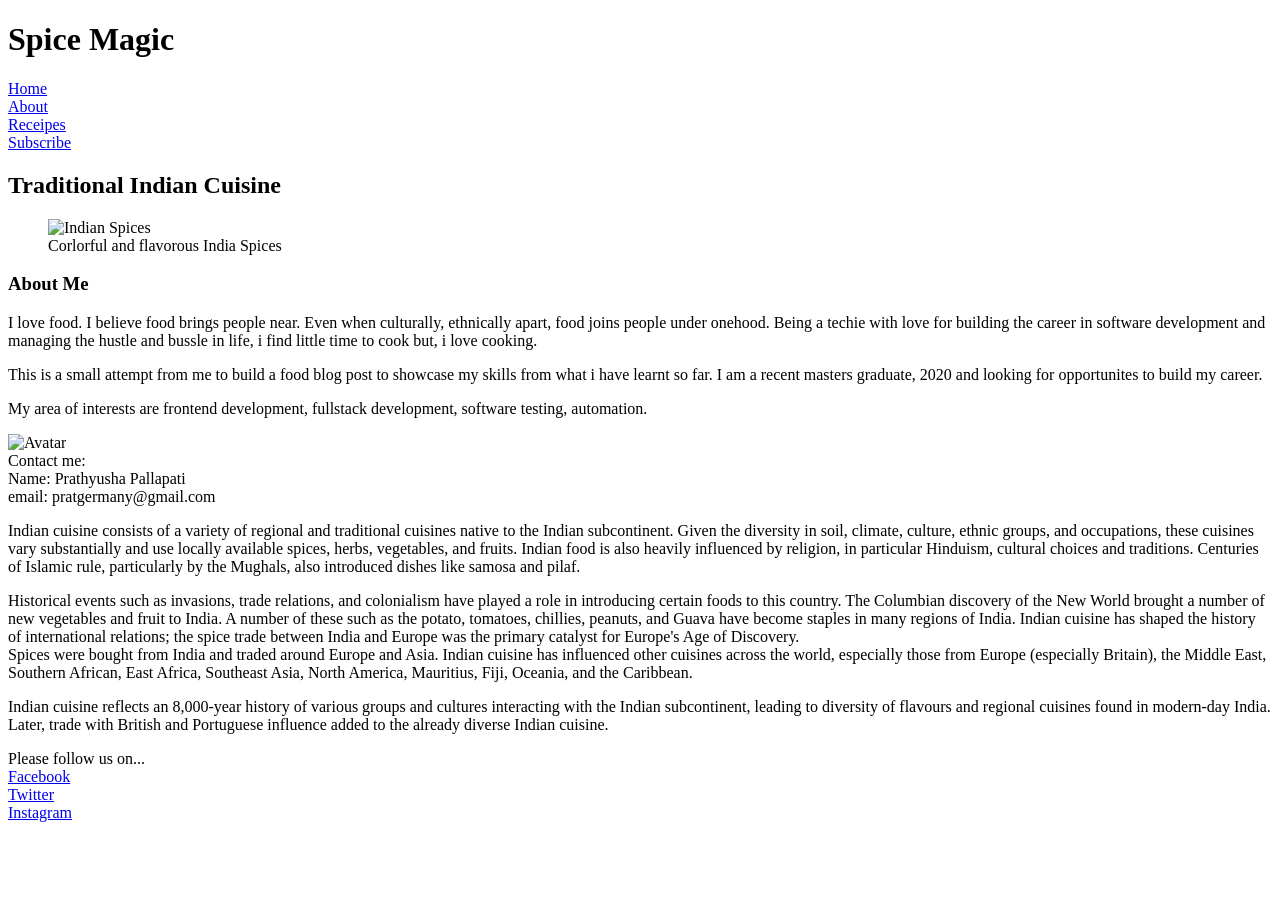
==== HTML/About Page.html @ 21f000f3 "this is my first commit" ====
<!DOCTYPE html>
<html lang="en" dir="ltr">
<head>
  <meta charset="utf-8">
  <meta name="viewport" content="width=device-width,intial-scale=1.0">
  <link href='https://fonts.googleapis.com/css?family=Sofia' rel='stylesheet'>
  <link rel="stylesheet" href="G:\webdevelopment_udacity\NanoDegreeFrontEnd\Pratice\Styling\Main.css">
  <link rel="stylesheet" href="G:\webdevelopment_udacity\NanoDegreeFrontEnd\Pratice\Styling\Mobile.css">
  <link rel="stylesheet" href="G:\webdevelopment_udacity\NanoDegreeFrontEnd\Pratice\Styling\Tab.css">
  <link rel="stylesheet" href="G:\webdevelopment_udacity\NanoDegreeFrontEnd\Pratice\Styling\Laptop.css">
  <title>Practice Blog</title>
</head>
<body>
  <header class="MainContainer">
    <h1>Spice Magic</h1>
    <nav>
      <div class="Home"><a href="MainPage.html">Home</a></div>
      <div class="About"><a href="#">About</a></div>
      <div class="Receipes"><a href="RecipiesPage.html">Receipes</a></div>
      <div class="Subscribe"><a href="subscribe.html"><div class="SubscribeButton">Subscribe</div></a></div>
    </nav>
  </header>
  <section class="about">
    <div class="IndianCuisine">
      <div class="traditional"><h2>Traditional Indian Cuisine<h2></div>
        <figure class="spiceImage">
          <img src="G:\webdevelopment_udacity\NanoDegreeFrontEnd\Pratice\Images\Indian_Spices.jpg" alt="Indian Spices" class="IndianSpices">
          <figcaption>Corlorful and flavorous India Spices </figcaption>
        </figure>
      <div class="outer-box">
          <div id="inner-box">
            <div class="aboutme">
              <h3>About Me</h3>
            </div>
            <div class="intro">
              <p id="intro"> I love food. I believe food brings people near. Even when culturally, ethnically apart, food joins people under onehood. Being a techie with love for building the career in software development and managing the hustle and bussle in life, i find little time to cook but, i love cooking.<br>
              </p>
              <p id="intro">This is a small attempt from me to build a food blog post to showcase my skills from what i have learnt so far. I am a recent masters graduate, 2020 and looking for opportunites to build my career.</p>
              <p id="intro"> My area of interests are frontend development, fullstack development, software testing, automation. </p>
            </div>
            <div id="avatar">
              <img src="G:\webdevelopment_udacity\NanoDegreeFrontEnd\Pratice\Images\avatar.jpg" alt="Avatar" class="photo">
            </div>
            <div id="contactme">
              Contact me:
              <br>
              Name: Prathyusha Pallapati <br>
              email: pratgermany@gmail.com
            </div>
          </div>
      </div>
      <div class="history">
          <p id="histroy">
            Indian cuisine consists of a variety of regional and traditional cuisines native to the Indian subcontinent. Given the diversity in soil, climate, culture, ethnic groups, and occupations, these cuisines vary substantially and use locally available spices, herbs, vegetables, and fruits. Indian food is also heavily influenced by religion, in particular Hinduism, cultural choices and traditions. Centuries of Islamic rule, particularly by the Mughals, also introduced dishes like samosa and pilaf.<br>
            <p id="histroy">
              Historical events such as invasions, trade relations, and colonialism have played a role in introducing certain foods to this country. The Columbian discovery of the New World brought a number of new vegetables and fruit to India. A number of these such as the potato, tomatoes, chillies, peanuts, and Guava have become staples in many regions of India. Indian cuisine has shaped the history of international relations; the spice trade between India and Europe was the primary catalyst for Europe's Age of Discovery.<br> Spices were bought from India and traded around Europe and Asia. Indian cuisine has influenced other cuisines across the world, especially those from Europe (especially Britain), the Middle East, Southern African, East Africa, Southeast Asia, North America, Mauritius, Fiji, Oceania, and the Caribbean.
              <br>
              <p id="histroy">
                Indian cuisine reflects an 8,000-year history of various groups and cultures interacting with the Indian subcontinent, leading to diversity of flavours and regional cuisines found in modern-day India. Later, trade with British and Portuguese influence added to the already diverse Indian cuisine.
              </p>
        </div>
      </div>
    </section>
    <footer class="FooterContainer">
          <div class="FollowUs">Please follow us on...</div>
          <div class="Facebook"><a href="https:\\www.fb.com">Facebook</a></div>
          <div class="Twitter"><a href="https:\\www.twitter.com">Twitter</a></div>
          <div class="Instagram"><a href="https:\\www.Instagram.com">Instagram</a></div>
    </footer>
  </body>
  </html>
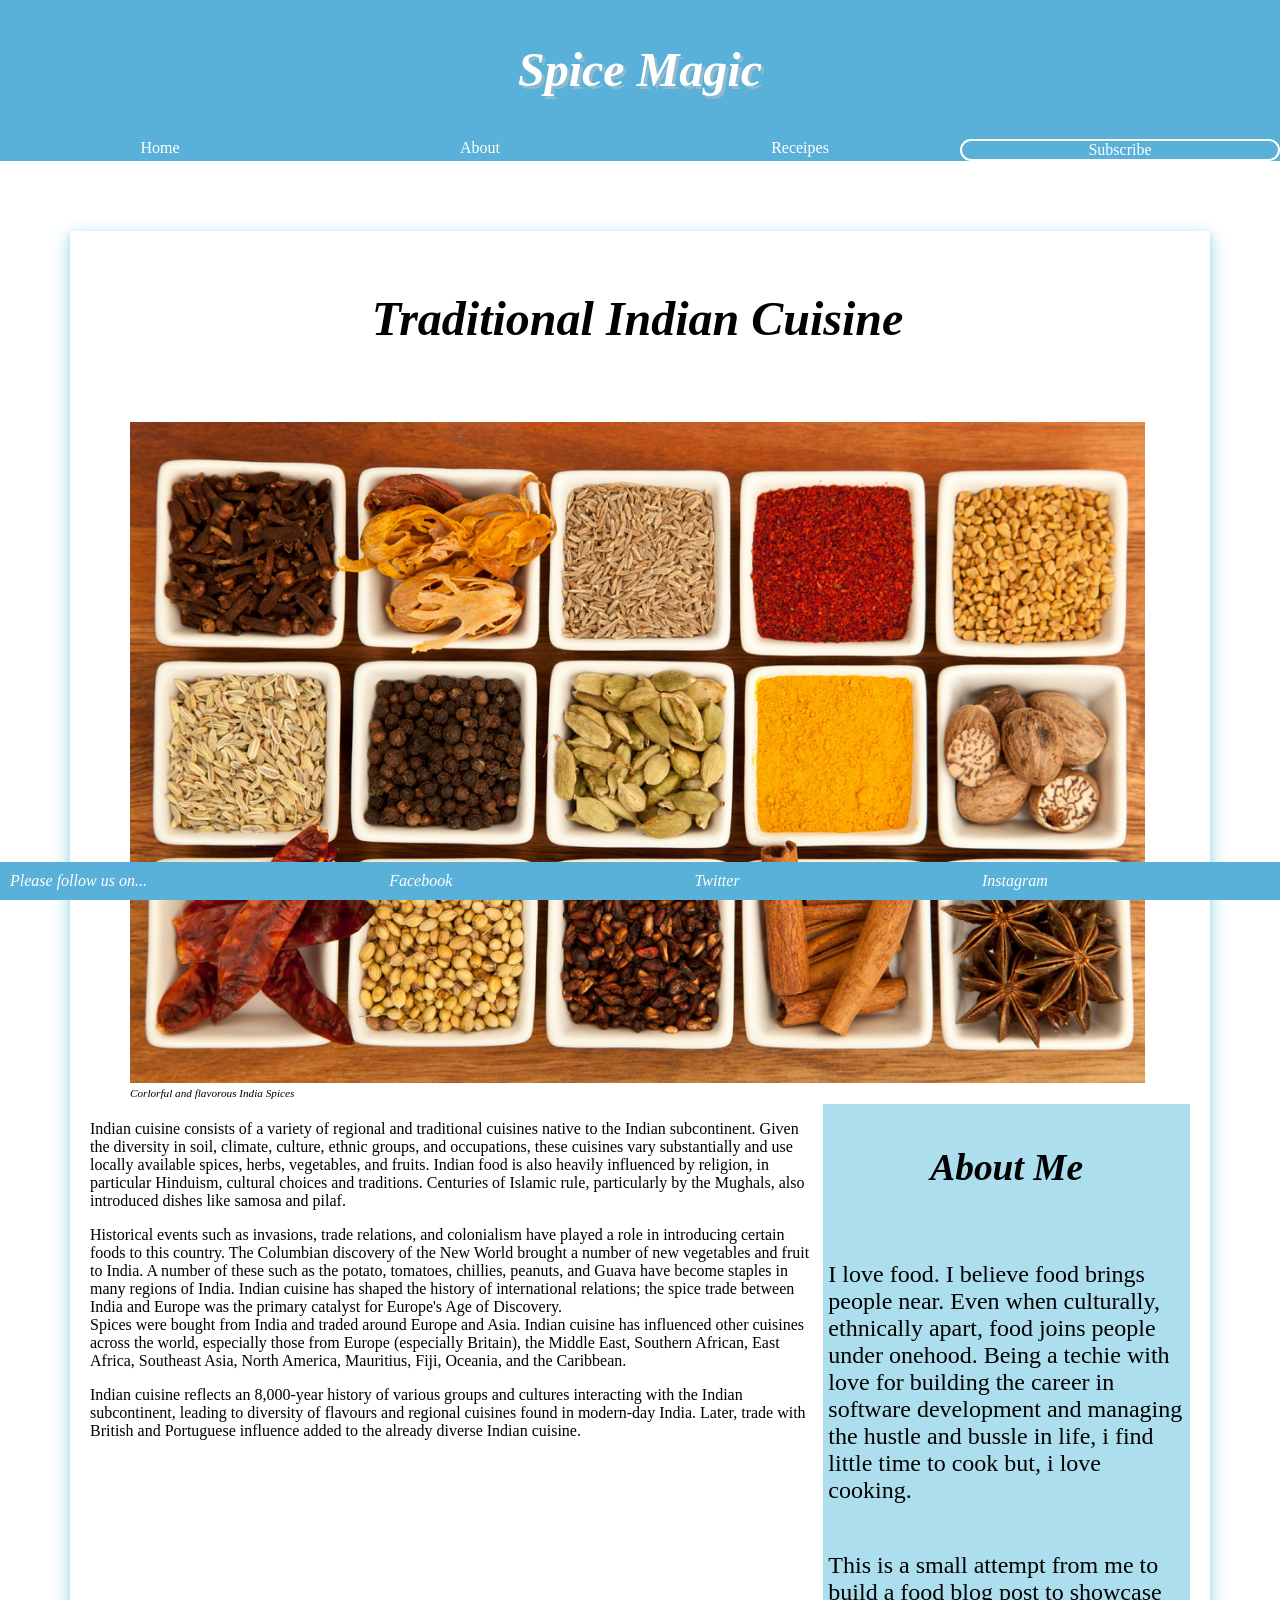
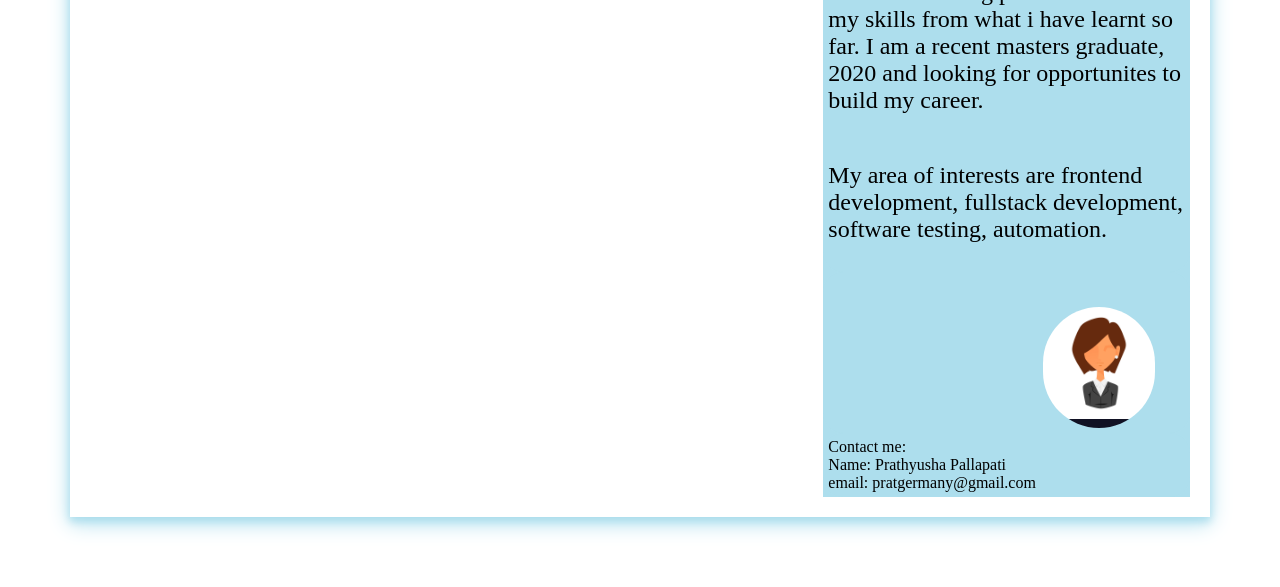
==== commit 814c14ef: "correcting file paths" ====
--- a/HTML/About Page.html
+++ b/HTML/About Page.html
@@ -5,10 +5,10 @@
   <meta charset="utf-8">
   <meta name="viewport" content="width=device-width,intial-scale=1.0">
   <link href='https://fonts.googleapis.com/css?family=Sofia' rel='stylesheet'>
-  <link rel="stylesheet" href="G:\webdevelopment_udacity\NanoDegreeFrontEnd\Pratice\Styling\Main.css">
-  <link rel="stylesheet" href="G:\webdevelopment_udacity\NanoDegreeFrontEnd\Pratice\Styling\Mobile.css">
+  <link rel="stylesheet" href="../Styling/Main.css">
+  <!--<link rel="stylesheet" href="G:\webdevelopment_udacity\NanoDegreeFrontEnd\Pratice\Styling\Mobile.css">
   <link rel="stylesheet" href="G:\webdevelopment_udacity\NanoDegreeFrontEnd\Pratice\Styling\Tab.css">
-  <link rel="stylesheet" href="G:\webdevelopment_udacity\NanoDegreeFrontEnd\Pratice\Styling\Laptop.css">
+  <link rel="stylesheet" href="G:\webdevelopment_udacity\NanoDegreeFrontEnd\Pratice\Styling\Laptop.css">-->
   <title>Practice Blog</title>
 </head>
 <body>
@@ -25,7 +25,7 @@
     <div class="IndianCuisine">
       <div class="traditional"><h2>Traditional Indian Cuisine<h2></div>
         <figure class="spiceImage">
-          <img src="G:\webdevelopment_udacity\NanoDegreeFrontEnd\Pratice\Images\Indian_Spices.jpg" alt="Indian Spices" class="IndianSpices">
+          <img src="../Images/Indian_Spices.jpg" alt="Indian Spices" class="IndianSpices">
           <figcaption>Corlorful and flavorous India Spices </figcaption>
         </figure>
       <div class="outer-box">
@@ -40,7 +40,7 @@
               <p id="intro"> My area of interests are frontend development, fullstack development, software testing, automation. </p>
             </div>
             <div id="avatar">
-              <img src="G:\webdevelopment_udacity\NanoDegreeFrontEnd\Pratice\Images\avatar.jpg" alt="Avatar" class="photo">
+              <img src="../Images/avatar.jpg" alt="Avatar" class="photo">
             </div>
             <div id="contactme">
               Contact me:
--- a/Styling/Main.css
+++ b/Styling/Main.css
@@ -0,0 +1,362 @@
+
+/*@import url("Mobile.css") screen and (max-width: 767px);
+@import url("Tab.css")screen and (max-width: 1024px) and (min-width:768px);*/
+@import url("Mobile.css");
+@import url("Tab.css");
+@import url("Laptop.css");
+
+html{
+  margin: 0;
+  margin-top: 0;
+  border: 0;
+  padding: 0;
+  display: flex;
+  flex-direction: column;
+}
+body{
+  margin: 0;
+  margin-top: 0;
+  border: 0;
+  padding: 0;
+  font-family: 'Sofia';
+}
+a{
+  text-decoration: none;
+  color: White;
+}
+button{
+  font-family: 'Sofia';
+  background-color: #59b1d9;
+  color: white;
+  border: white;
+  border-radius: 12px;
+  margin-bottom: 10px;
+}
+button:hover {
+  background-color: #ff6f69;
+  cursor: pointer;
+}
+.MainContainer{
+  display: grid;
+  grid-template-columns: 1fr;
+  background-color: #59b1d9;
+}
+.MainContainer > h1{
+  padding: 10px;
+  text-align: center;
+  font-size: 3em;
+  font-style: italic;
+  font-family: 'Sofia';
+  color: White;
+  grid-column: 1;
+  text-shadow: 3px 3px #8fb9cc;
+}
+.MainContainer > nav{
+  display: grid;
+  grid-template-columns: repeat(4, 1fr);
+  text-align: center;
+  color: white;
+  font-family: 'Sofia';
+}
+.MainContainer > nav > .Subscribe{
+  grid-column-start: 4;
+  border: 2px solid white;
+  border-radius: 12px;
+}
+.ContentContainer{
+  margin: 30px;
+  padding: 20px;
+  display: grid;
+  grid-template-columns: 1fr,1fr;
+  grid-template-rows: 1fr,1fr;
+  grid-gap: 10px;
+}
+.ContentContainer > .Receipe1{
+  grid-column: 1/2;
+  background-color: #addeed;
+  display: grid;
+  grid-template-columns: repeat(8, 1fr);
+  grid-template-rows: repeat(8, 5vw);
+}
+.ContentContainer > .Receipe2{
+  grid-column: 2/3;
+  background-color: white;
+  display: grid;
+  grid-template-columns: repeat(8, 1fr);
+  grid-template-rows: repeat(8, 5vw);
+  box-shadow: 0 4px 8px 0 #addeed, 0 6px 20px 0 #addeed;
+}
+.ContentContainer > .Receipe3{
+  grid-column: 1/2;
+  background-color: white;
+  display: grid;
+  grid-template-columns: repeat(8, 1fr);
+  grid-template-rows: repeat(8, 5vw);
+  box-shadow: 0 4px 8px 0 #addeed, 0 6px 20px 0 #addeed;
+}
+.ContentContainer > .Receipe4{
+  grid-column: 2/3;
+  background-color: #addeed;
+  display: grid;
+  grid-template-columns: repeat(8, 1fr);
+  grid-template-rows: repeat(8, 5vw);
+}
+.heading3{
+  grid-column-start: 1;
+  grid-column-end: 9;
+  grid-row-start: 1;
+  grid-row-end: 2;
+  text-align: center;
+  font-family: 'Sofia';
+  font-size: 1.25em;
+}
+.heading3:hover {
+  font-size: 2em;
+}
+.Description{
+  grid-column: 6/ span 9;
+  grid-row: 2/ span 9;
+  margin: 0;
+  padding: 20px;
+}
+.gallery__img {
+  width: 100%;
+  height: 100%;
+  display: block;
+  object-fit: cover;
+  margin: 0;
+  padding: 0;
+}
+.gallery__item--1 {
+  grid-column: 1 / span 5;
+  grid-row: 2 / span 8;
+  margin: 0;
+  padding: 20px;
+}
+figcaption{
+
+  font-style: italic;
+  font-size: 0.7em;
+}
+
+
+/*About Page styling starts from here*/
+.about{
+  margin: 30px;
+  padding: 20px;
+}
+.IndianCuisine{
+  margin: 20px;
+  padding: 20px;
+  display: grid;
+  grid-template-columns:1fr 1fr 1fr;
+  grid-template-rows: 150px auto auto;
+  grid-gap: 5px;
+  box-shadow: 0 4px 8px 0 #addeed, 0 6px 20px 0 #addeed;
+}
+.traditional {
+  grid-column-start: 1;
+  grid-column-end: 4;
+  text-align: center;
+  font-style: italic;
+  font-size: 2em;
+}
+.spiceImage{
+  grid-column-start:1;
+  grid-column-end: 4;
+}
+.IndianSpices{
+  width: 100%;
+  height: 100%;
+  display:  ;
+  object-fit: cover;
+  margin: 0;
+  padding: 0;
+}
+.outer-box{
+  grid-column-start:3;
+  grid-column-end: 5;
+  grid-row-start: 3;
+  grid-row-end:4;
+  background-color: #addeed;
+}
+#inner-box > *{
+  background-color: white;
+  padding: 5px;
+  display: flex;
+  flex-direction:column;
+  border-radius: 20px;
+  background-color: #addeed;
+}
+.aboutme{
+  text-align: center;
+  font-style: italic;
+  font-weight: lighter;
+  font-size: 2em;
+}
+#intro{
+  font-size: 1.5em;
+}
+.history{
+  grid-column-start: 1;
+  grid-column-end: 3;
+}
+#histroy {
+  font-size: 1em;
+}
+.photo{
+  align-self: flex-end;
+  margin-top: 30px;
+  margin-right: 30px;
+  border-radius: 100px;
+  width: 7em;
+}
+/*----------About page css ends --------------*/
+/*-----------------Recipie Page Css Start ----------*/
+
+.main-box{
+  margin: 30px;
+  padding: 20px;
+  display: flex;
+  flex-direction:column;
+}
+.box1{
+  margin: 20px;
+  padding: 20px;
+  display: flex;
+  flex-direction:column;
+  background-color: #addeed;
+  box-shadow: 0 4px 8px 0 #addeed, 0 6px 20px 0 #addeed;
+}
+.box1 > h2{
+  font-style: italic;
+  text-align: center;
+  font-weight: bold;
+  font-size: 1.8em;
+}
+.date{
+  text-align: right;
+  padding-right: 20px;
+  margin-right: 20px;
+  font-style: italic;
+  text-shadow: 0 4px 8px gray;
+}
+.box-image{
+  /*display: block;
+  margin-left: auto;
+  margin-right: auto;
+  width: 70%; */
+  width:100%;
+  height:100%
+  object-fit:cover;
+}
+/*.box1 > p{
+text-align: center;
+}*/
+#procedure{
+  text-align: justify;
+  /*padding-right:  10em;
+  margin-right: 10em;
+  padding-left: 10em;
+  margin-left: 10em;*/
+  line-height: 1.6;
+  /*130px;*/
+}
+.box1 > table{
+  width:50%;
+  background-color: white;
+  border-spacing: 5px;
+  margin-left: auto;
+  margin-right: auto;
+}
+
+th, td {
+  padding: 15px;
+}
+tr:nth-child(even) {
+  background-color: #addeed;
+}
+tr:nth-child(odd) {
+  background-color: #fff;
+}
+
+.box1 > span{
+  text align: center;
+}
+/*reciepe page css ends */
+/*form page css starts */
+.formContainer{
+  display: grid;
+  grid-template-columns: 1fr, 1fr;
+  grid-template-rows: auto, auto,auto,auto;
+  text-align: center;
+  margin: 30px;
+  padding:20px;
+  background-color: #addeed;
+}
+.Fname{
+  grid-column: 1;
+  grid-row: 1;
+}
+.Textbox{
+  grid-column: 2;
+  grid-row: 1;
+  text-align: left;
+}
+.Lname{
+  grid-column: 1;
+  grid-row: 2;
+}
+.Textbox2{
+  grid-column: 2;
+  grid-row: 2;
+  text-align: left;
+}
+.email{
+  grid-column: 1;
+  grid-row: 3;
+}
+.Textbox3{
+  grid-column: 2;
+  grid-row: 3;
+  text-align: left;
+}
+.submitbutton{
+  grid-column: 1;
+  grid-row: 4;
+}
+/*form page css ends */
+.FooterContainer{
+  display: grid;
+  grid-template-columns: 1fr,1fr,1fr,1fr;
+  background-color: #59b1d9;
+  left: 0;
+  margin: 0;
+  bottom: 0;
+  padding: 0;
+  width: 100%;
+  color: white;
+  font-style: italic;
+  font-family: 'Sofia';
+  position:  fixed;
+}
+.FooterContainer > .FollowUs{
+  grid-column: 1/2;
+  padding: 10px;
+  text-align: left;
+}
+.FooterContainer > .Facebook{
+  grid-column: 2/3;
+  text-align: left;
+  padding: 10px;
+}
+.FooterContainer > .Twitter {
+  grid-column: 3/4;
+  text-align: left;
+  padding: 10px;
+}
+.FooterContainer > .Instagram  {
+  grid-column: 4/5;
+  text-align: left;
+  padding: 10px;
+}
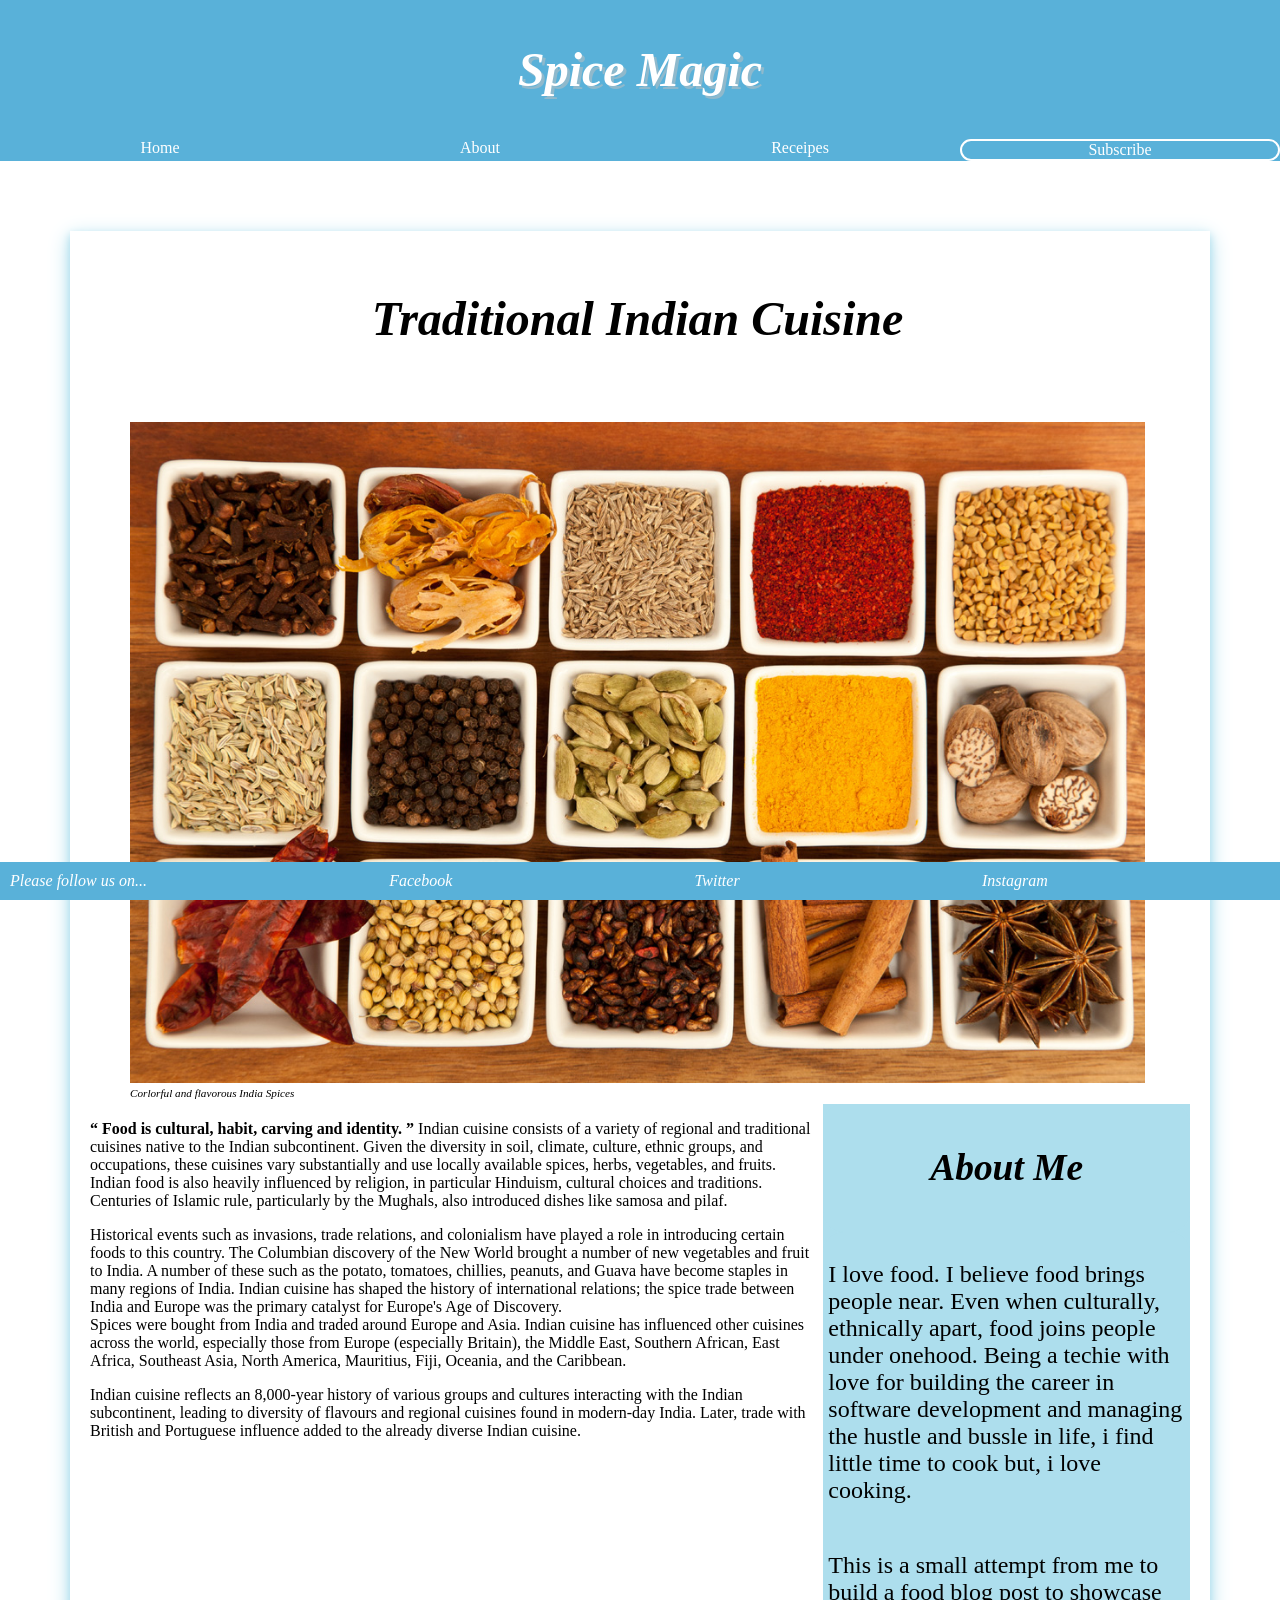
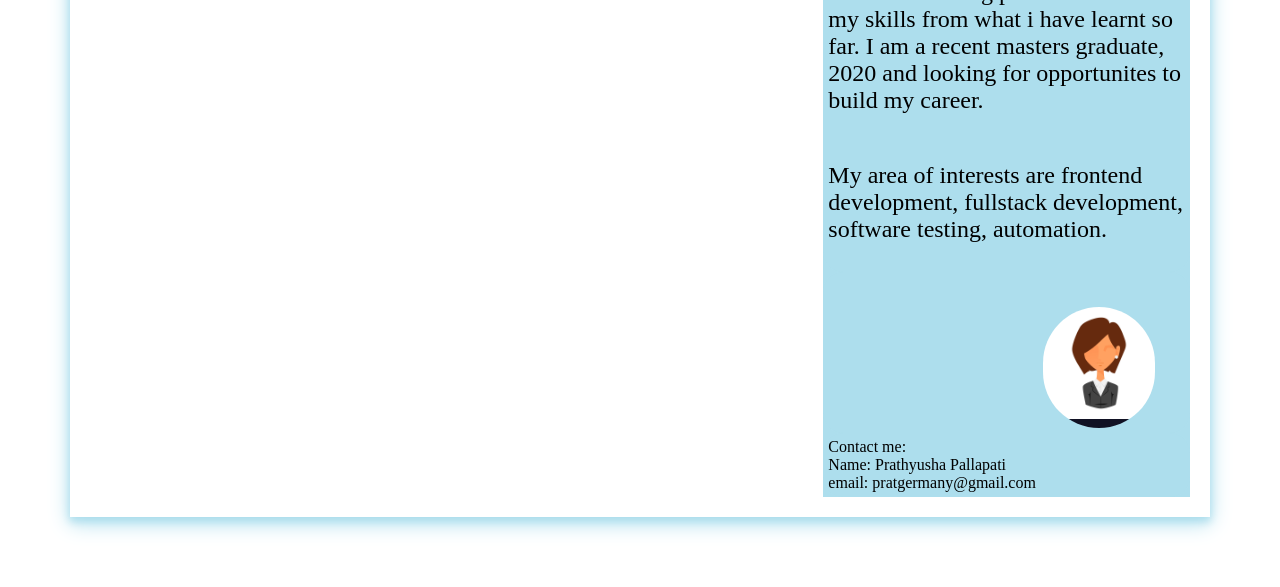
==== commit b11e6cec: "updated the inde.html link in all the html pages" ====
--- a/HTML/About Page.html
+++ b/HTML/About Page.html
@@ -15,7 +15,7 @@
   <header class="MainContainer">
     <h1>Spice Magic</h1>
     <nav>
-      <div class="Home"><a href="MainPage.html">Home</a></div>
+      <div class="Home"><a href="index.html">Home</a></div>
       <div class="About"><a href="#">About</a></div>
       <div class="Receipes"><a href="RecipiesPage.html">Receipes</a></div>
       <div class="Subscribe"><a href="subscribe.html"><div class="SubscribeButton">Subscribe</div></a></div>
@@ -52,6 +52,7 @@
       </div>
       <div class="history">
           <p id="histroy">
+            <span><strong><q> Food is cultural, habit, carving and identity. </q></strong></span>
             Indian cuisine consists of a variety of regional and traditional cuisines native to the Indian subcontinent. Given the diversity in soil, climate, culture, ethnic groups, and occupations, these cuisines vary substantially and use locally available spices, herbs, vegetables, and fruits. Indian food is also heavily influenced by religion, in particular Hinduism, cultural choices and traditions. Centuries of Islamic rule, particularly by the Mughals, also introduced dishes like samosa and pilaf.<br>
             <p id="histroy">
               Historical events such as invasions, trade relations, and colonialism have played a role in introducing certain foods to this country. The Columbian discovery of the New World brought a number of new vegetables and fruit to India. A number of these such as the potato, tomatoes, chillies, peanuts, and Guava have become staples in many regions of India. Indian cuisine has shaped the history of international relations; the spice trade between India and Europe was the primary catalyst for Europe's Age of Discovery.<br> Spices were bought from India and traded around Europe and Asia. Indian cuisine has influenced other cuisines across the world, especially those from Europe (especially Britain), the Middle East, Southern African, East Africa, Southeast Asia, North America, Mauritius, Fiji, Oceania, and the Caribbean.
@@ -59,6 +60,7 @@
               <p id="histroy">
                 Indian cuisine reflects an 8,000-year history of various groups and cultures interacting with the Indian subcontinent, leading to diversity of flavours and regional cuisines found in modern-day India. Later, trade with British and Portuguese influence added to the already diverse Indian cuisine.
               </p>
+
         </div>
       </div>
     </section>
--- a/Styling/Main.css
+++ b/Styling/Main.css
@@ -1,9 +1,9 @@
 
 /*@import url("Mobile.css") screen and (max-width: 767px);
 @import url("Tab.css")screen and (max-width: 1024px) and (min-width:768px);*/
-@import url("Mobile.css");
-@import url("Tab.css");
-@import url("Laptop.css");
+@import "Mobile.css";
+@import "Tab.css";
+@import "Laptop.css";
 
 html{
   margin: 0;
